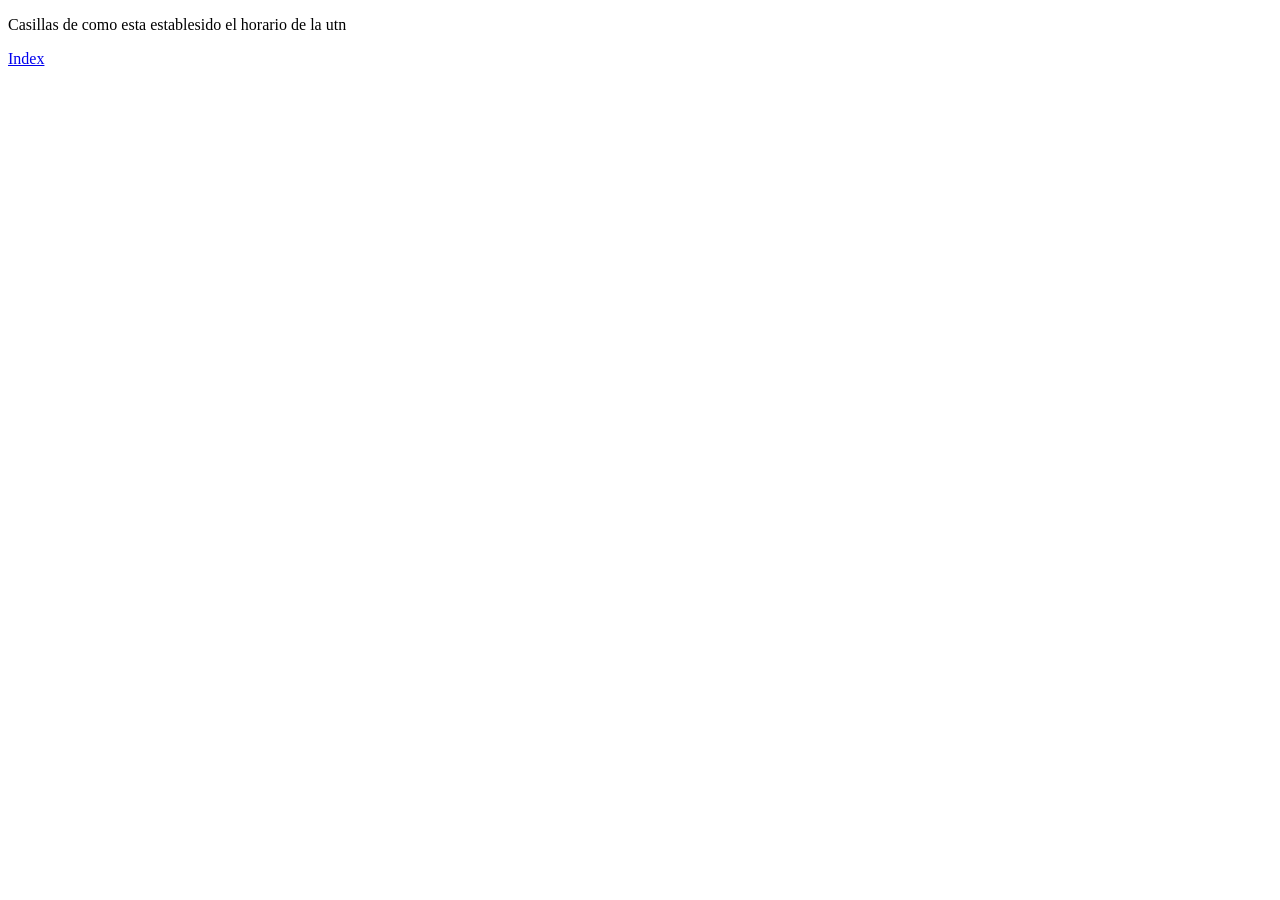
==== horario.html @ 0a23c9d3 "Avances en Index y entrelazamiento de las 3 paginas" ====
<!DOCTYPE html>
<html lang="en">
<head>
    <meta charset="UTF-8">
    <meta name="viewport" content="width=device-width, initial-scale=1.0">
    <title>Horarios UTN</title>
</head>
<body>
    <p>Casillas de como esta establesido el horario de la utn </p>
    <a href="http://127.0.0.1:5500/index.html">Index</a>
</body>
</html>
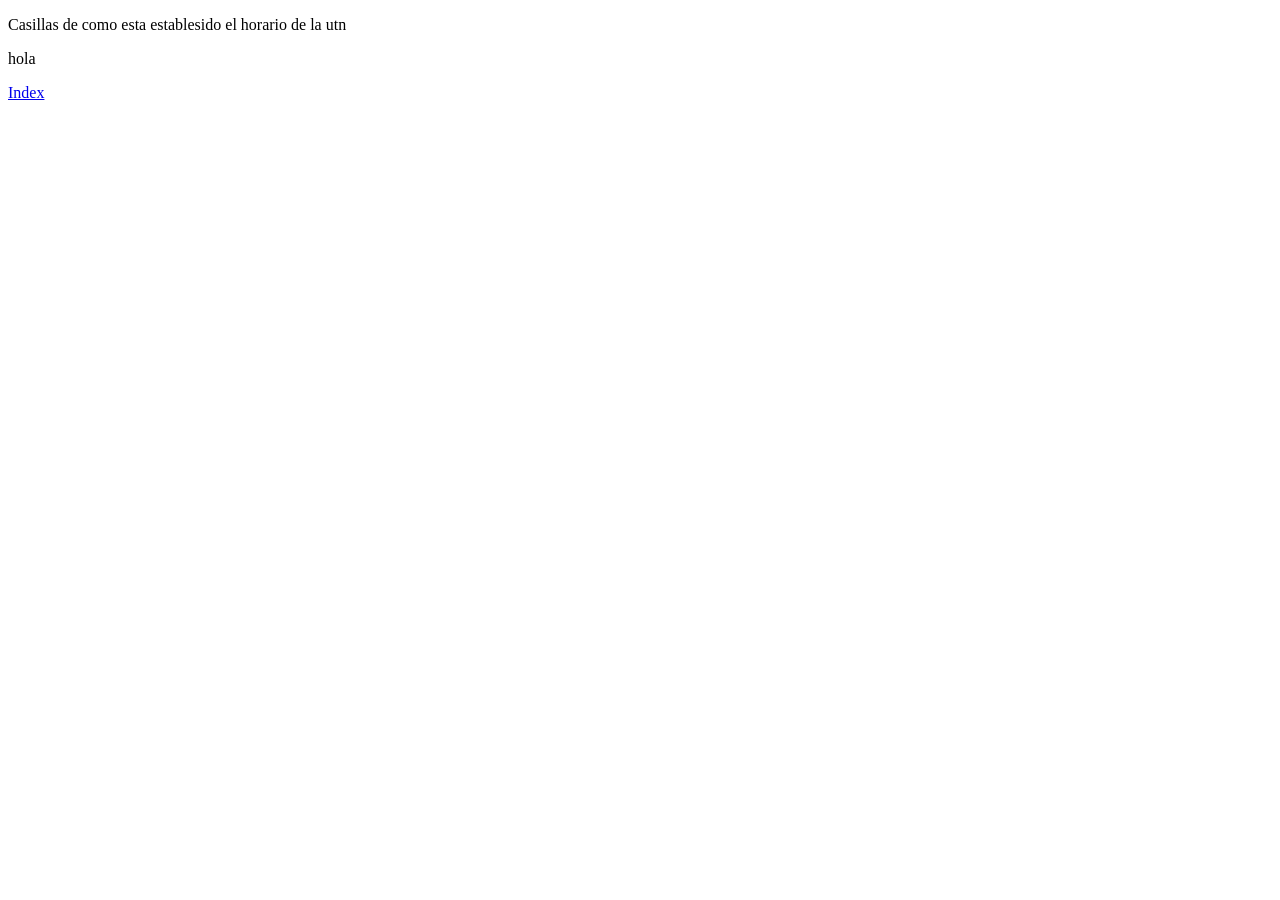
==== commit 8285d869: "subiendo los cambios de pc2" ====
--- a/horario.html
+++ b/horario.html
@@ -7,6 +7,7 @@
 </head>
 <body>
     <p>Casillas de como esta establesido el horario de la utn </p>
+    <p>hola </p>
     <a href="http://127.0.0.1:5500/index.html">Index</a>
 </body>
 </html>
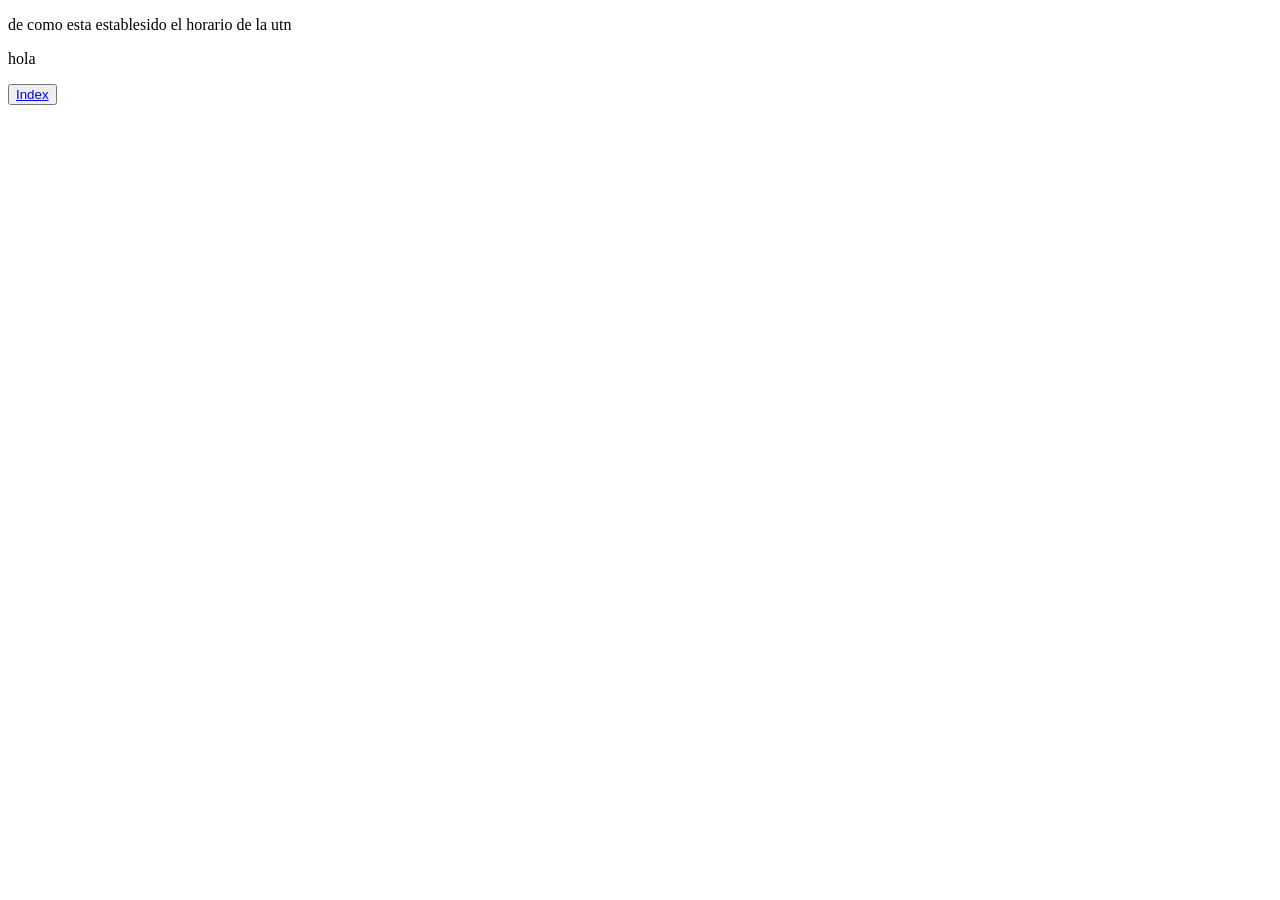
==== commit 9aef991c: "modificacion de paginas y preparativos para pagina 3" ====
--- a/horario.html
+++ b/horario.html
@@ -6,8 +6,10 @@
     <title>Horarios UTN</title>
 </head>
 <body>
-    <p>Casillas de como esta establesido el horario de la utn </p>
+    <p>de como <span> esta </span> establesido el horario de la utn</p>
     <p>hola </p>
-    <a href="http://127.0.0.1:5500/index.html">Index</a>
+    <button>
+    <a href="index.html">Index</a>
+    </button>
 </body>
 </html>
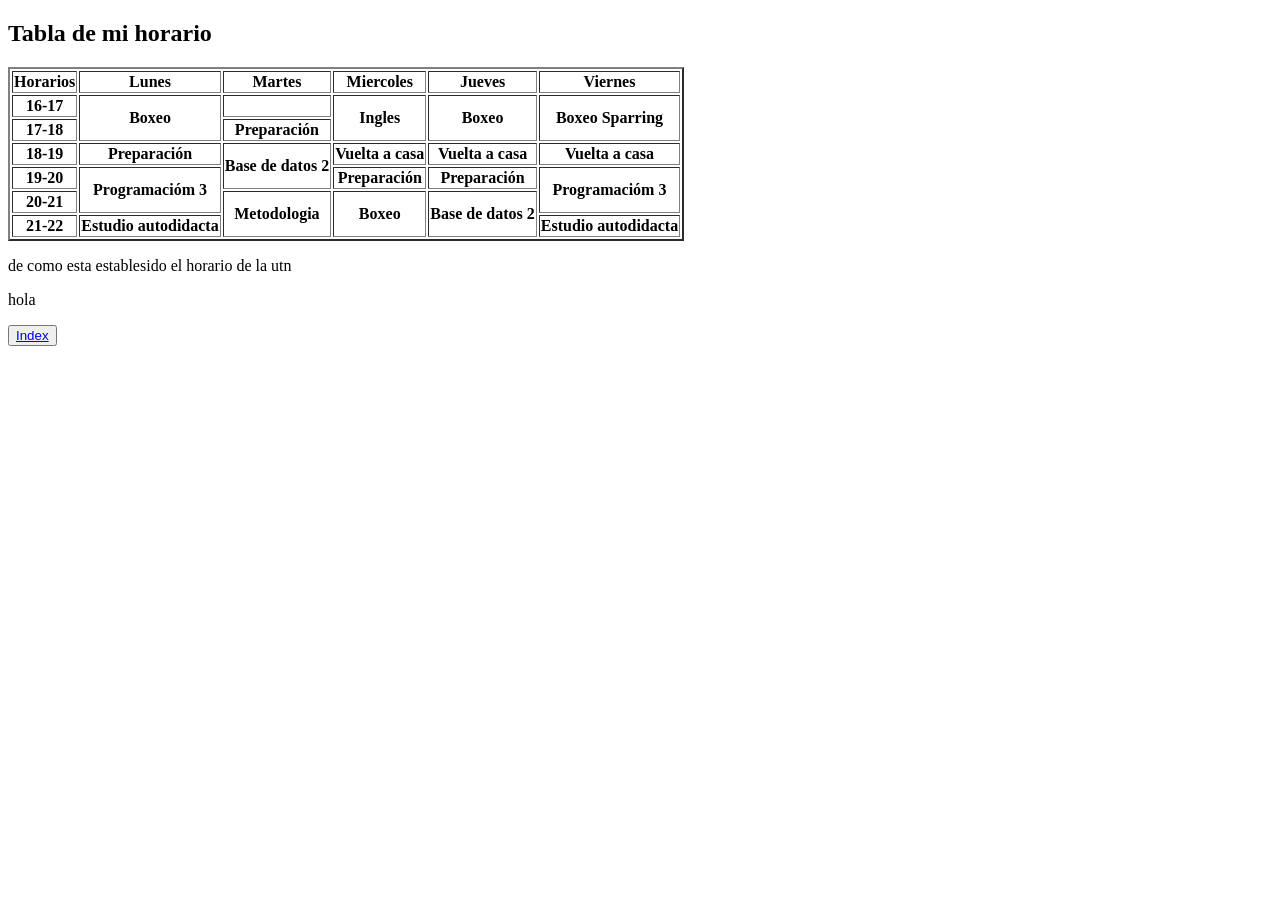
==== commit 8cff2fc6: "idea de pagina horario lista" ====
--- a/horario.html
+++ b/horario.html
@@ -6,6 +6,64 @@
     <title>Horarios UTN</title>
 </head>
 <body>
+    <h2>Tabla de mi horario</h2>
+    <table border="2" >
+    <tr> 
+        <th>Horarios</th>
+        <th>Lunes</th>
+        <th>Martes</th>
+        <th>Miercoles</th>
+        <th>Jueves</th>
+        <th>Viernes</th>
+    </tr>
+    <tr>
+         <th>16-17</th>
+         <th rowspan="2">Boxeo</th>
+         <th> </th>
+         <th rowspan="2">Ingles</th>
+         <th rowspan="2">Boxeo</th>
+        <th rowspan="2">Boxeo Sparring</th>
+
+    </tr>
+    <tr> 
+        <th>17-18</th>
+        <th>Preparación</th>
+
+    </tr>
+    <tr>
+        <th>18-19</th>
+        <th>Preparación</th>
+        <th rowspan="2">Base de datos 2</th>
+        <th>Vuelta a casa</th>
+        <th>Vuelta a casa</th>
+        <th>Vuelta a casa</th>
+        
+
+    </tr>
+    <tr>
+        <th>19-20</th>
+        <th rowspan="2">Programacióm 3</th>
+        <th>Preparación</th>
+        <th>Preparación</th>
+        <th rowspan="2">Programacióm 3</th>
+        
+
+    </tr>
+    <tr>
+        <th>20-21</th>
+        <th rowspan="2">Metodologia</th>
+        <th rowspan="2">Boxeo</th>
+        <th rowspan="2">Base de datos 2</th>
+
+    </tr>
+    <tr>
+        <th>21-22</th>
+        <th>Estudio autodidacta</th>
+        <th>Estudio autodidacta</th>
+
+    </tr>
+
+    </table>
     <p>de como <span> esta </span> establesido el horario de la utn</p>
     <p>hola </p>
     <button>
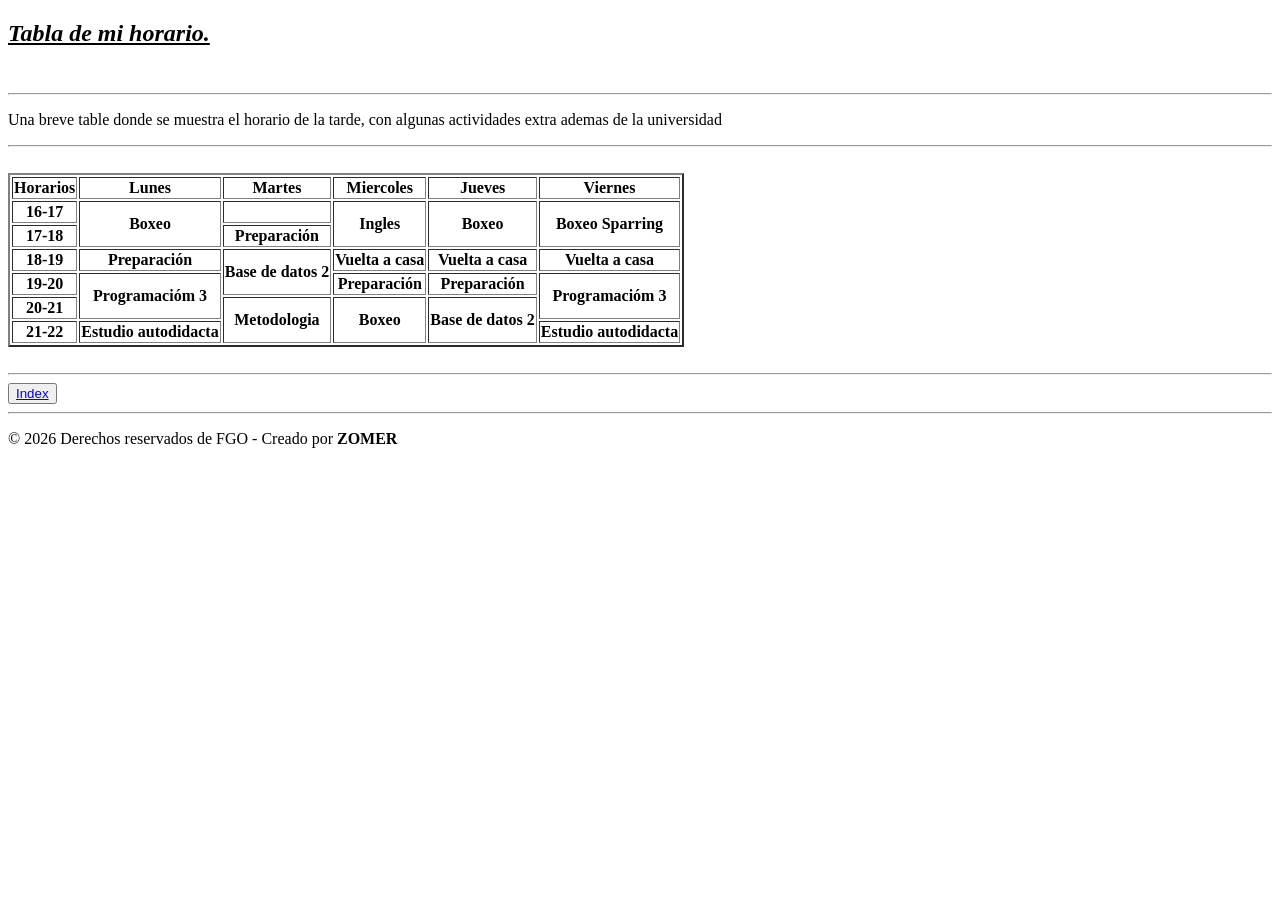
==== commit c31c6628: "ultimos retoques" ====
--- a/horario.html
+++ b/horario.html
@@ -6,7 +6,12 @@
     <title>Horarios UTN</title>
 </head>
 <body>
-    <h2>Tabla de mi horario</h2>
+    <h2> <ins> <em> Tabla de mi horario. </em> </ins></h2>
+    <br>
+    <hr>
+    <p>Una breve table donde se muestra el horario de la tarde, con algunas actividades extra ademas de la universidad</p>
+    <hr>
+    <br>
     <table border="2" >
     <tr> 
         <th>Horarios</th>
@@ -22,7 +27,7 @@
          <th> </th>
          <th rowspan="2">Ingles</th>
          <th rowspan="2">Boxeo</th>
-        <th rowspan="2">Boxeo Sparring</th>
+         <th rowspan="2">Boxeo Sparring</th>
 
     </tr>
     <tr> 
@@ -64,10 +69,14 @@
     </tr>
 
     </table>
-    <p>de como <span> esta </span> establesido el horario de la utn</p>
-    <p>hola </p>
+    <br>
+    <hr>
     <button>
     <a href="index.html">Index</a>
     </button>
+    <hr>
+    <footer>                                              <!--Firmamos la pagina con un copyright con nuestro nombre o sobre nombre -->
+        <p>© 2026 Derechos reservados de FGO - Creado por <strong>ZOMER</strong></p>
+    </footer>
 </body>
 </html>
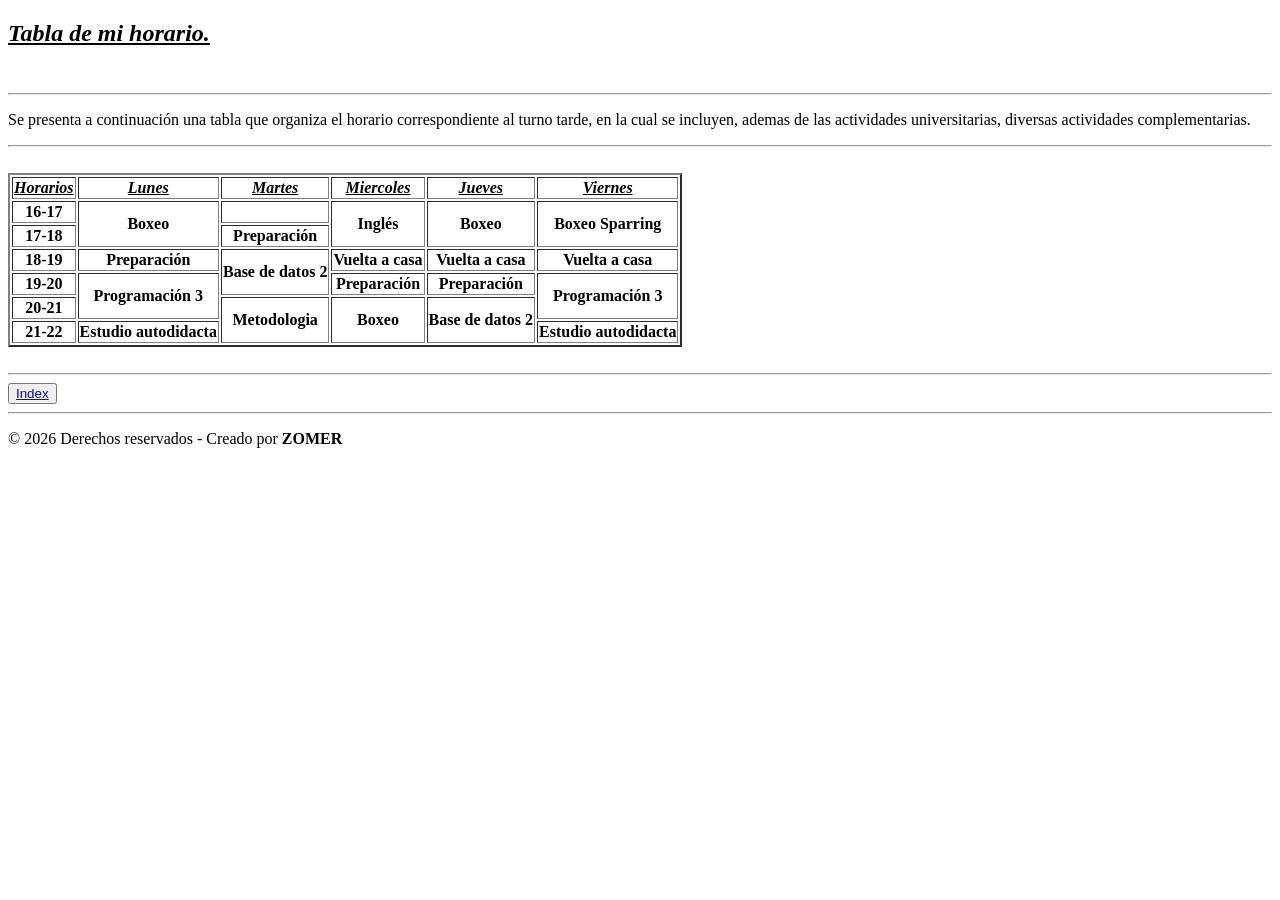
==== commit 354e9c18: "actualizacion" ====
--- a/horario.html
+++ b/horario.html
@@ -9,23 +9,23 @@
     <h2> <ins> <em> Tabla de mi horario. </em> </ins></h2>
     <br>
     <hr>
-    <p>Una breve table donde se muestra el horario de la tarde, con algunas actividades extra ademas de la universidad</p>
+    <p>Se presenta a continuación una tabla que organiza el horario correspondiente al turno tarde, en la cual se incluyen, ademas de las actividades universitarias, diversas actividades complementarias.</p>
     <hr>
     <br>
     <table border="2" >
     <tr> 
-        <th>Horarios</th>
-        <th>Lunes</th>
-        <th>Martes</th>
-        <th>Miercoles</th>
-        <th>Jueves</th>
-        <th>Viernes</th>
+        <th><ins><em> Horarios</em></ins></th>
+        <th><ins><em> Lunes</em></ins></th>
+        <th><ins><em> Martes</em></ins></th>
+        <th><ins><em> Miercoles</em></ins></th>
+        <th><ins><em> Jueves</em></ins></th>
+        <th><ins><em> Viernes</em></ins></th>
     </tr>
     <tr>
          <th>16-17</th>
          <th rowspan="2">Boxeo</th>
          <th> </th>
-         <th rowspan="2">Ingles</th>
+         <th rowspan="2">Inglés</th>
          <th rowspan="2">Boxeo</th>
          <th rowspan="2">Boxeo Sparring</th>
 
@@ -47,10 +47,10 @@
     </tr>
     <tr>
         <th>19-20</th>
-        <th rowspan="2">Programacióm 3</th>
+        <th rowspan="2">Programación 3</th>
         <th>Preparación</th>
         <th>Preparación</th>
-        <th rowspan="2">Programacióm 3</th>
+        <th rowspan="2">Programación 3</th>
         
 
     </tr>
@@ -76,7 +76,7 @@
     </button>
     <hr>
     <footer>                                              <!--Firmamos la pagina con un copyright con nuestro nombre o sobre nombre -->
-        <p>© 2026 Derechos reservados de FGO - Creado por <strong>ZOMER</strong></p>
+        <p>© 2026 Derechos reservados - Creado por <strong>ZOMER</strong></p>
     </footer>
 </body>
 </html>
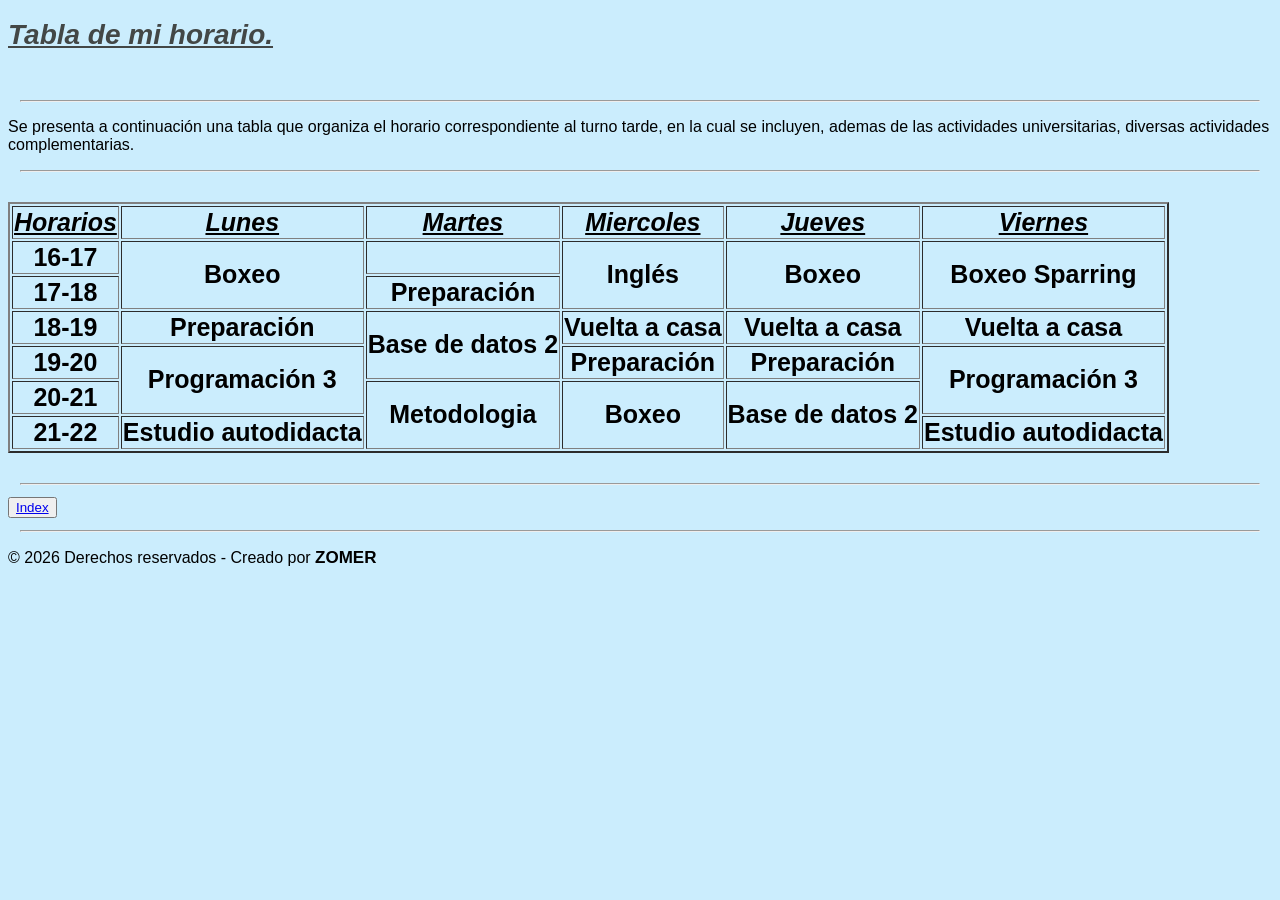
==== commit b9bea8b8: "Fin del TP, arreglos finales ya colocados" ====
--- a/horario.html
+++ b/horario.html
@@ -4,9 +4,10 @@
     <meta charset="UTF-8">
     <meta name="viewport" content="width=device-width, initial-scale=1.0">
     <title>Horarios UTN</title>
+    <link rel="stylesheet" href="style.css">
 </head>
 <body>
-    <h2> <ins> <em> Tabla de mi horario. </em> </ins></h2>
+    <h1> <ins> <em> Tabla de mi horario. </em> </ins></h1>
     <br>
     <hr>
     <p>Se presenta a continuación una tabla que organiza el horario correspondiente al turno tarde, en la cual se incluyen, ademas de las actividades universitarias, diversas actividades complementarias.</p>
--- a/style.css
+++ b/style.css
@@ -0,0 +1,31 @@
+h1 {
+    color:rgb(67, 71, 70);
+    font-size: 28px;
+    
+}
+h2{
+    color:rgb(160, 40, 40);
+
+}
+small{
+    font-size: 15px;
+}
+body {
+    font-family: Arial, Helvetica, sans-serif;
+    background-color: rgb(203, 237, 253);
+}
+strong{
+    font-size:17px;
+}
+th{
+    font-size:25px;
+}
+hr{
+    margin: 12px;
+}
+h3{
+    color: rgb(70, 70, 204);
+}
+h4{
+    font-size: 20px;
+}
